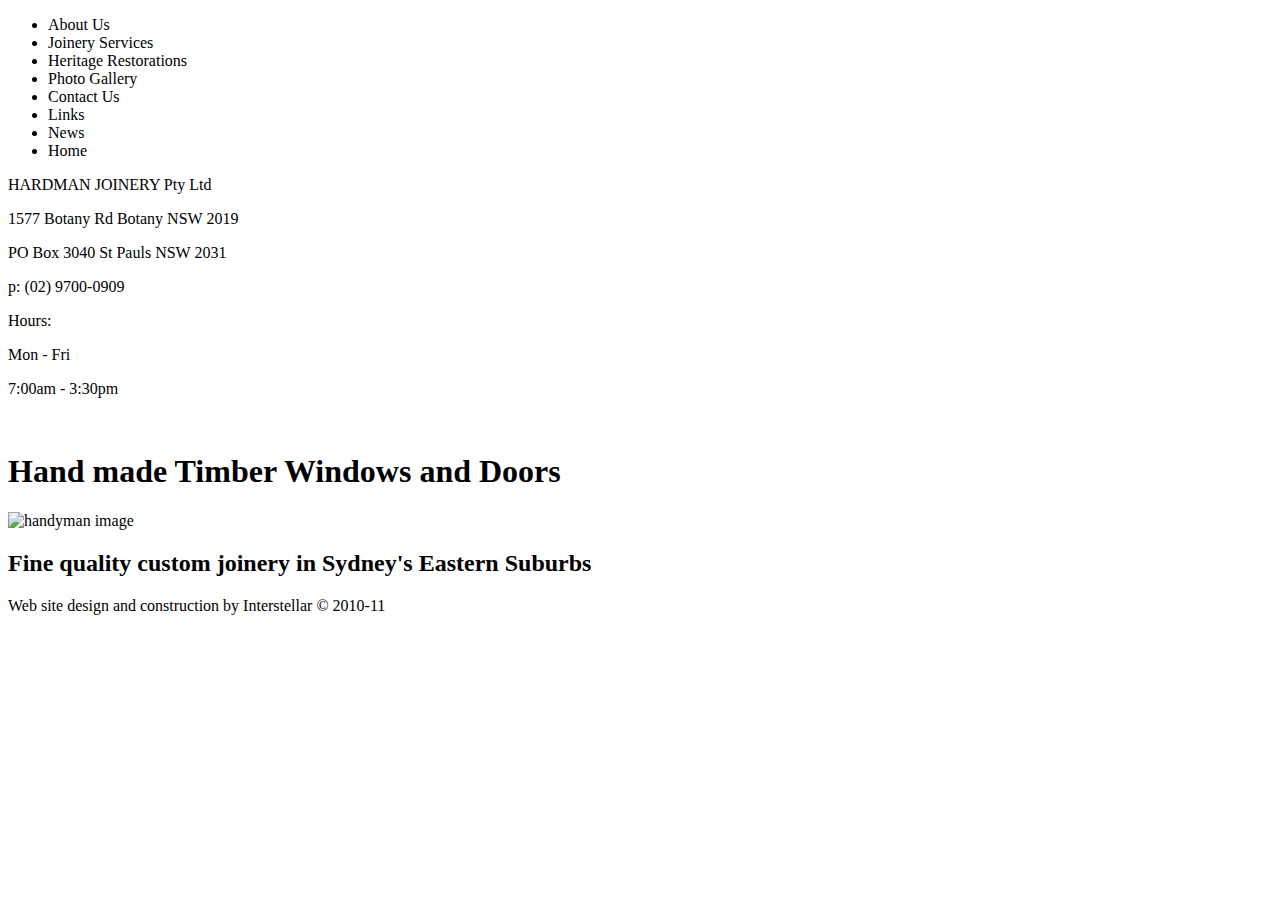
==== index.html @ 9eda9e92 "Files created" ====
<!DOCTYPE html>
<html lang="en">
  <head>
    <meta charset="UTF-8" />
    <meta name="viewport" content="width=device-width, initial-scale=1.0" />
    <title>Document</title>
  </head>
  <body>
    <sidebar>
      <nav>
        <ul>
          <li>About Us</li>
          <li>Joinery Services</li>
          <li>Heritage Restorations</li>
          <li>Photo Gallery</li>
          <li>Contact Us</li>
          <li>Links</li>
          <li>News</li>
          <li>Home</li>
        </ul>
      </nav>
      <div>
        <p>HARDMAN JOINERY Pty Ltd</p>
        <p class="address">1577 Botany Rd Botany NSW 2019</p>
        <p class="address">PO Box 3040 St Pauls NSW 2031</p>
        <p class="address">p: (02) 9700-0909</p>
        <p><a href="mailto:enquiries@hardmanjoinery.com.au"></a></p>
        <p>Hours:</p>
        <p>Mon - Fri</p>
        <p>7:00am - 3:30pm</p>
        <a href="https://www.instagram.com/hardman_joinery">
          <img src="" alt="" srcset="" />
        </a>
      </div>
    </sidebar>
    <main>
        <h1>Hand made Timber Windows and Doors</h1>
        <img src="https://www.hardmanjoinery.com.au/pix/anim_008m6.gif" alt="handyman image" srcset="">
        <h2>Fine quality custom joinery in Sydney's Eastern Suburbs</h2>
        <p>Web site design and construction by <span>Interstellar</span> © 2010-11</p>
    </main>
  </body>
</html>
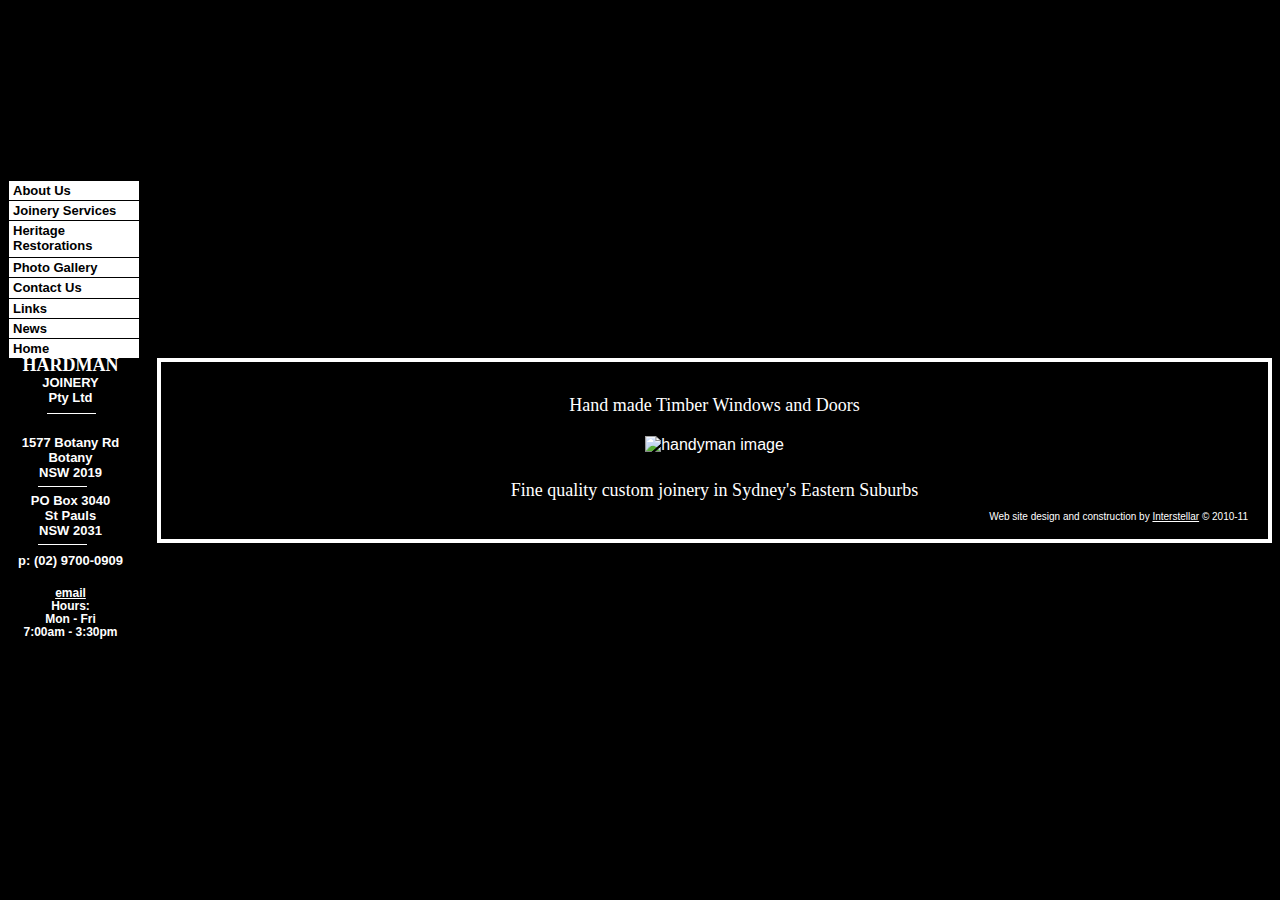
==== commit 1d000e62: "css added in homepage" ====
--- a/index.html
+++ b/index.html
@@ -4,10 +4,11 @@
     <meta charset="UTF-8" />
     <meta name="viewport" content="width=device-width, initial-scale=1.0" />
     <title>Document</title>
+    <link rel="stylesheet" href="style.css">
   </head>
   <body>
-    <sidebar>
-      <nav>
+    <aside>
+      <nav class="">
         <ul>
           <li>About Us</li>
           <li>Joinery Services</li>
@@ -19,25 +20,34 @@
           <li>Home</li>
         </ul>
       </nav>
-      <div>
-        <p>HARDMAN JOINERY Pty Ltd</p>
-        <p class="address">1577 Botany Rd Botany NSW 2019</p>
-        <p class="address">PO Box 3040 St Pauls NSW 2031</p>
-        <p class="address">p: (02) 9700-0909</p>
-        <p><a href="mailto:enquiries@hardmanjoinery.com.au"></a></p>
-        <p>Hours:</p>
-        <p>Mon - Fri</p>
-        <p>7:00am - 3:30pm</p>
-        <a href="https://www.instagram.com/hardman_joinery">
-          <img src="" alt="" srcset="" />
-        </a>
+      <div class="company-info">
+        <p>
+          <span class="title">HARDMAN</span><br>
+          <span class="title2">JOINERY</span><br>
+          <span class="title3">Pty Ltd</span>
+        </p>
+        <p class="address">1577 Botany Rd<br>Botany<br><span>NSW 2019</span></p>
+        <p class="address2">PO Box 3040<br>St Pauls<br><span>NSW 2031</span></p>
+        <p class="phone">p: (02) 9700-0909</p>
+        <p class="email"><a href="mailto:enquiries@hardmanjoinery.com.au" target="_blank">email</a></p>
+        <p class="hours">
+          <span>Hours:</span><br>
+          <span>Mon - Fri</span><br>
+          <span>7:00am - 3:30pm</span>
+        </p>
+        <div class="instaLink">
+          <a href="https://www.instagram.com/hardman_joinery" target="_blank">
+            <img src="https://www.hardmanjoinery.com.au/instagram48.png" alt="" srcset="" />
+          </a>
+        </div>
       </div>
-    </sidebar>
+    </aside>
     <main>
+        <img src="https://www.hardmanjoinery.com.au/pix/hardman_logo_crop.gif" alt="">
         <h1>Hand made Timber Windows and Doors</h1>
         <img src="https://www.hardmanjoinery.com.au/pix/anim_008m6.gif" alt="handyman image" srcset="">
         <h2>Fine quality custom joinery in Sydney's Eastern Suburbs</h2>
-        <p>Web site design and construction by <span>Interstellar</span> © 2010-11</p>
+        <p>Web site design and construction by <span><a href="https://www.interstellar.com.au/" target="_blank">Interstellar</a></span> © 2010-11</p>
     </main>
   </body>
 </html>
--- a/style.css
+++ b/style.css
@@ -0,0 +1,203 @@
+* {
+  padding: 0;
+  margin: 0;
+  box-sizing: border-box;
+  font-family: verdana, Arial, Helvetica, sans-serif;
+}
+
+body {
+  display: flex;
+  height: 100vh;
+  background: black;
+  align-items: center;
+  overflow: hidden;
+}
+main {
+  margin: 0 8px;
+  border: 4px solid white;
+  text-align: center;
+  color: white;
+  width: 100%;
+  max-height: 529px;
+}
+main img:first-child {
+  margin-top: 15px;
+}
+main h1 {
+  font-family: "Times New Roman", Arial, Helvetica, Verdana, sans-serif;
+  font-weight: 500;
+  font-size: 18px;
+  margin: 14px 0 20px 0;
+}
+main h2 {
+  font-family: "Times New Roman", Arial, Helvetica, Verdana, sans-serif;
+  font-weight: 500;
+  font-size: 18px;
+  margin-top: 26px;
+}
+main p {
+  font-size: 10px;
+  position: relative;
+  margin: 10px 0 17px 0;
+  text-align: end;
+  padding-right: 20px;
+}
+main p span a {
+  color: white;
+}
+
+aside {
+  background: black;
+  width: 150px;
+  padding: 4px 10px 8px 9px;
+}
+nav ul {
+  background: white;
+  width: 130px;
+}
+nav ul li {
+  font-size: 13px;
+  font-weight: bold;
+  padding: 2px 0 2.28px 4px;
+  border-bottom: 1px solid black;
+  /* height: 18px; */
+}
+ul li:nth-child(3) {
+  padding-bottom: 4px;
+}
+ul li:nth-child(8) {
+  border-bottom: none;
+}
+
+.company-info {
+  color: white;
+  text-align: center;
+  margin-right: 7px;
+}
+/* .company-info p:first-child {
+  line-height: 17px;
+} */
+.company-info p:first-child {
+    display: flex;
+    flex-direction: column;
+    /* justify-content: space-between; */
+     /* Adjust as needed */
+  }
+  
+  .title, .title3 {
+    text-align: center;
+  }
+  
+  .title2 {
+    text-align: center;
+    margin: -19px 0 -17px 0; /* This margin will add space above and below title2 */
+  }
+.title {
+  font-family: "Times New Roman", Arial, Helvetica, Verdana, sans-serif;
+  font-weight: bold;
+  font-size: 18px;
+}
+.title2 {
+  font-size: 13px;
+  font-weight: bold;
+}
+.title3 {
+  font-family: Arial, Helvetica, Verdana, sans-serif;
+  font-size: 13px;
+  font-weight: bold;
+  /* border-bottom: 1.5px solid white; */
+  padding-bottom: 7px;
+  margin-top: -1px;
+  position: relative;
+}
+.title3::after {
+    width: 49px;
+    height: 1px;
+    background: white;
+    position: absolute;
+    content: "";
+    right: 36px;
+    top: 23px;
+  }
+.company-info p:first-child {
+  margin-top: -3px;
+  margin-bottom: 23px;
+}
+.address {
+  font-size: 13px;
+  padding-bottom: 7px;
+  font-weight: bold;
+  margin-bottom: 6px;
+}
+.address span {
+  position: relative;
+}
+.address span::after {
+  width: 49px;
+  height: 1px;
+  background: white;
+  position: absolute;
+  content: "";
+  right: 15px;
+  top: 21px;
+}
+.address2 {
+  font-size: 13px;
+  padding-bottom: 7px;
+  font-weight: bold;
+  margin-bottom: 6px;
+}
+.address2 span {
+  position: relative;
+}
+.address2 span::after {
+  width: 49px;
+  height: 1px;
+  background: white;
+  position: absolute;
+  content: "";
+  right: 15px;
+  top: 21px;
+}
+
+.phone {
+  font-family: Arial, Helvetica, Verdana, sans-serif;
+  font-size: 13px;
+  font-weight: bold;
+  margin-bottom: 18px;
+  margin-top: 8px;
+}
+.email {
+  font-family: Arial, Helvetica, Verdana, sans-serif;
+  font-size: 12px;
+  font-weight: bold;
+}
+.email a {
+  color: white;
+}
+.hours {
+  font-family: Arial, Helvetica, sans-serif;
+  font-size: 12px;
+  font-weight: bold;
+  line-height: 13px;
+}
+.instaLink {
+  margin: 29px 0;
+}
+
+@media (min-width: 1400px) {
+    body {
+      display: flex;
+      align-items: flex-start;
+    }
+    aside {
+      margin-top: 0;
+    }
+    main {
+      margin-top: auto;
+      margin-bottom: auto;
+    }
+    .company-info{
+        margin-top: 270px;
+    }
+  }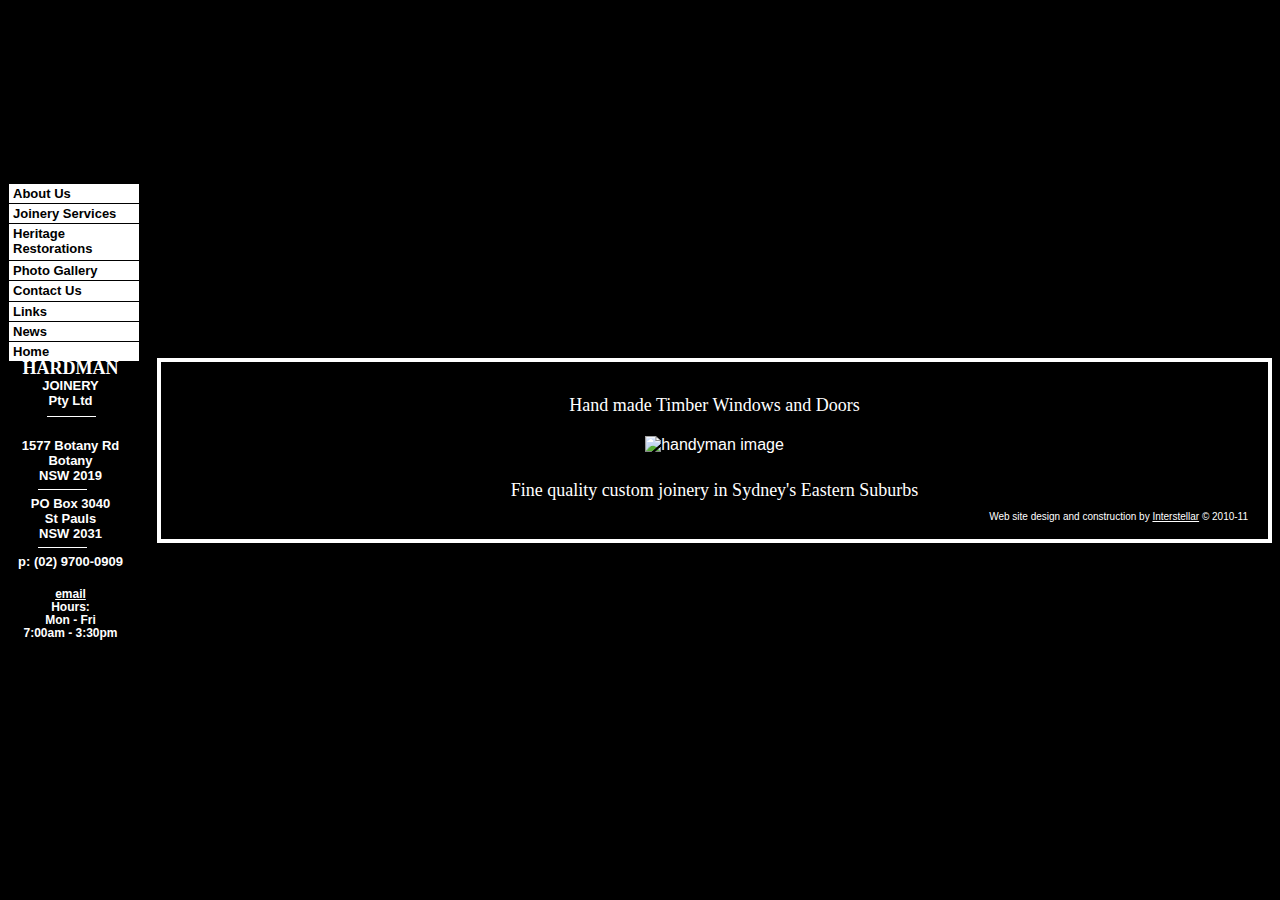
==== commit 92eb0936: "homepage css arranged" ====
--- a/index.html
+++ b/index.html
@@ -22,15 +22,15 @@
       </nav>
       <div class="company-info">
         <p>
-          <span class="title">HARDMAN</span><br>
+          <span class="font-timesNewRoman">HARDMAN</span><br>
           <span class="title2">JOINERY</span><br>
-          <span class="title3">Pty Ltd</span>
+          <span class="title3 font-arial">Pty Ltd</span>
         </p>
         <p class="address">1577 Botany Rd<br>Botany<br><span>NSW 2019</span></p>
         <p class="address2">PO Box 3040<br>St Pauls<br><span>NSW 2031</span></p>
-        <p class="phone">p: (02) 9700-0909</p>
-        <p class="email"><a href="mailto:enquiries@hardmanjoinery.com.au" target="_blank">email</a></p>
-        <p class="hours">
+        <p class="phone font-arial">p: (02) 9700-0909</p>
+        <p class="email font-arial" style="font-size: 12px;"><a href="mailto:enquiries@hardmanjoinery.com.au" target="_blank">email</a></p>
+        <p class="hours font-arial" style="font-size: 12px; line-height: 13px;">
           <span>Hours:</span><br>
           <span>Mon - Fri</span><br>
           <span>7:00am - 3:30pm</span>
@@ -44,9 +44,9 @@
     </aside>
     <main>
         <img src="https://www.hardmanjoinery.com.au/pix/hardman_logo_crop.gif" alt="">
-        <h1>Hand made Timber Windows and Doors</h1>
+        <h1 class="font-timesNewRoman" style="font-weight: 500;">Hand made Timber Windows and Doors</h1>
         <img src="https://www.hardmanjoinery.com.au/pix/anim_008m6.gif" alt="handyman image" srcset="">
-        <h2>Fine quality custom joinery in Sydney's Eastern Suburbs</h2>
+        <h2 class="font-timesNewRoman" style="font-weight: 500;">Fine quality custom joinery in Sydney's Eastern Suburbs</h2>
         <p>Web site design and construction by <span><a href="https://www.interstellar.com.au/" target="_blank">Interstellar</a></span> © 2010-11</p>
     </main>
   </body>
--- a/style.css
+++ b/style.css
@@ -23,16 +23,20 @@
 main img:first-child {
   margin-top: 15px;
 }
+.font-timesNewRoman {
+  font-family: "Times New Roman", Arial, Helvetica, Verdana, sans-serif !important;
+  font-weight: bold;
+  font-size: 18px;
+}
+.font-arial {
+  font-family: Arial, Helvetica, Verdana, sans-serif;
+  font-size: 13px;
+  font-weight: bold;
+}
 main h1 {
-  font-family: "Times New Roman", Arial, Helvetica, Verdana, sans-serif;
-  font-weight: 500;
-  font-size: 18px;
   margin: 14px 0 20px 0;
 }
 main h2 {
-  font-family: "Times New Roman", Arial, Helvetica, Verdana, sans-serif;
-  font-weight: 500;
-  font-size: 18px;
   margin-top: 26px;
 }
 main p {
@@ -47,9 +51,8 @@
 }
 
 aside {
-  background: black;
   width: 150px;
-  padding: 4px 10px 8px 9px;
+  padding: 8px 10px 8px 9px;
 }
 nav ul {
   background: white;
@@ -60,7 +63,6 @@
   font-weight: bold;
   padding: 2px 0 2.28px 4px;
   border-bottom: 1px solid black;
-  /* height: 18px; */
 }
 ul li:nth-child(3) {
   padding-bottom: 4px;
@@ -68,71 +70,38 @@
 ul li:nth-child(8) {
   border-bottom: none;
 }
-
 .company-info {
   color: white;
   text-align: center;
   margin-right: 7px;
 }
-/* .company-info p:first-child {
-  line-height: 17px;
-} */
+
 .company-info p:first-child {
-    display: flex;
-    flex-direction: column;
-    /* justify-content: space-between; */
-     /* Adjust as needed */
-  }
-  
-  .title, .title3 {
-    text-align: center;
-  }
-  
-  .title2 {
-    text-align: center;
-    margin: -19px 0 -17px 0; /* This margin will add space above and below title2 */
-  }
-.title {
-  font-family: "Times New Roman", Arial, Helvetica, Verdana, sans-serif;
+  display: flex;
+  flex-direction: column;
+  margin-top: -3px;
+  margin-bottom: 23px;
+}
+.address, .address2 {
+  font-size: 13px;
   font-weight: bold;
-  font-size: 18px;
+  padding-bottom: 7px;
+  margin-bottom: 6px;
 }
 .title2 {
   font-size: 13px;
   font-weight: bold;
+  margin: -19px 0 -17px 0; 
 }
 .title3 {
-  font-family: Arial, Helvetica, Verdana, sans-serif;
-  font-size: 13px;
-  font-weight: bold;
-  /* border-bottom: 1.5px solid white; */
   padding-bottom: 7px;
   margin-top: -1px;
   position: relative;
 }
-.title3::after {
-    width: 49px;
-    height: 1px;
-    background: white;
-    position: absolute;
-    content: "";
-    right: 36px;
-    top: 23px;
-  }
-.company-info p:first-child {
-  margin-top: -3px;
-  margin-bottom: 23px;
-}
-.address {
-  font-size: 13px;
-  padding-bottom: 7px;
-  font-weight: bold;
-  margin-bottom: 6px;
-}
-.address span {
+.address span, .address2 span {
   position: relative;
 }
-.address span::after {
+.title3::after, .address span::after, .address2 span::after {
   width: 49px;
   height: 1px;
   background: white;
@@ -141,63 +110,34 @@
   right: 15px;
   top: 21px;
 }
-.address2 {
-  font-size: 13px;
-  padding-bottom: 7px;
-  font-weight: bold;
-  margin-bottom: 6px;
+.title3::after {
+  right: 36px;
+  top: 23px;
 }
-.address2 span {
-  position: relative;
-}
-.address2 span::after {
-  width: 49px;
-  height: 1px;
-  background: white;
-  position: absolute;
-  content: "";
-  right: 15px;
-  top: 21px;
-}
-
 .phone {
-  font-family: Arial, Helvetica, Verdana, sans-serif;
-  font-size: 13px;
-  font-weight: bold;
   margin-bottom: 18px;
-  margin-top: 8px;
-}
-.email {
-  font-family: Arial, Helvetica, Verdana, sans-serif;
-  font-size: 12px;
-  font-weight: bold;
+  margin-top: 6px;
 }
 .email a {
   color: white;
-}
-.hours {
-  font-family: Arial, Helvetica, sans-serif;
-  font-size: 12px;
-  font-weight: bold;
-  line-height: 13px;
 }
 .instaLink {
   margin: 29px 0;
 }
 
 @media (min-width: 1400px) {
-    body {
-      display: flex;
-      align-items: flex-start;
-    }
-    aside {
-      margin-top: 0;
-    }
-    main {
-      margin-top: auto;
-      margin-bottom: auto;
-    }
-    .company-info{
-        margin-top: 270px;
-    }
-  }+  body {
+    display: flex;
+    align-items: flex-start;
+  }
+  aside {
+    margin-top: 0;
+  }
+  main {
+    margin-top: auto;
+    margin-bottom: auto;
+  }
+  .company-info {
+    margin-top: 270px;
+  }
+}
